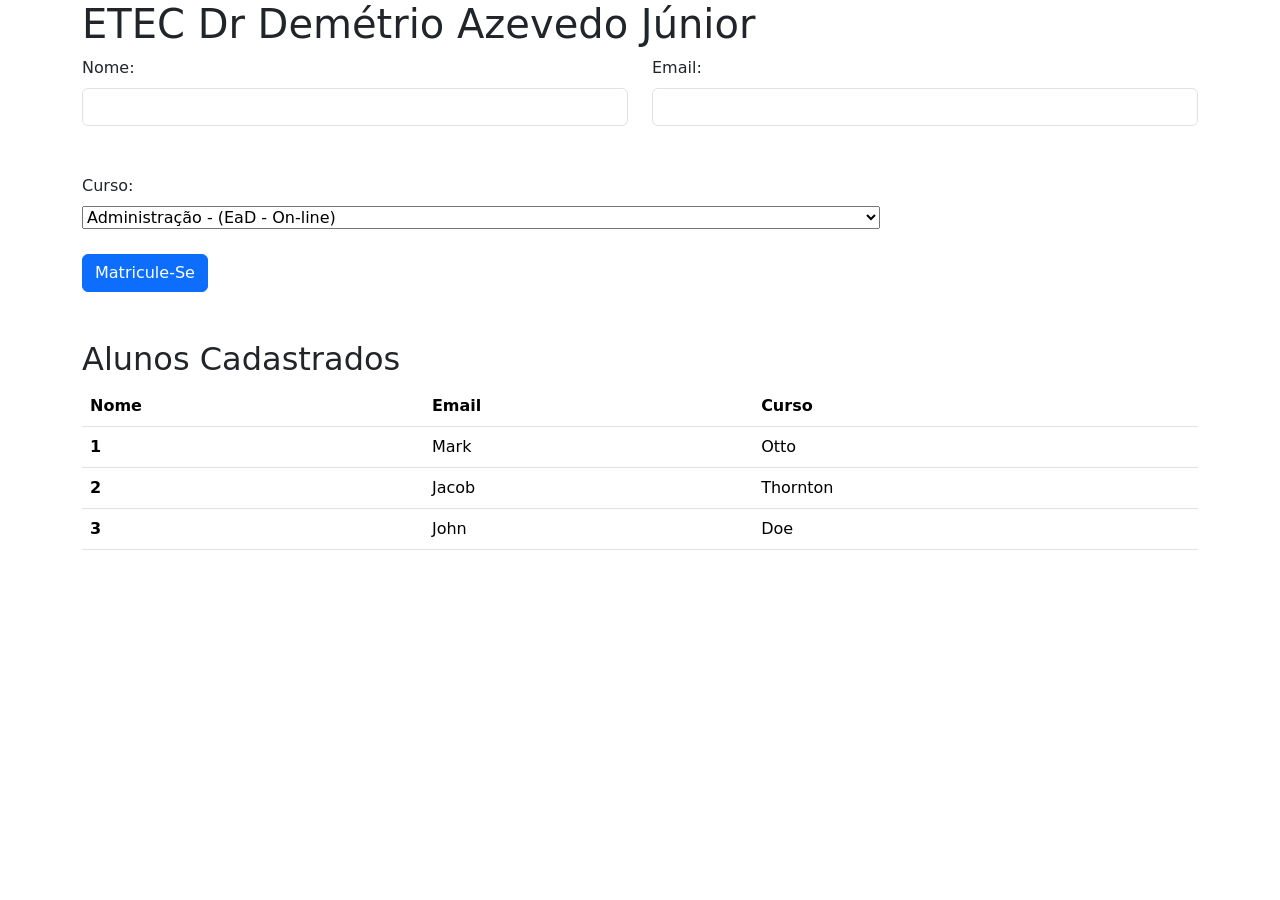
==== vestibulinho.html @ 48bcc1c2 "criado a base da tabela: próxima parte: fazer a integração com js" ====
<!DOCTYPE html>
<html lang="pt-br">
<head>
    <meta charset="UTF-8">
    <meta name="viewport" content="width=device-width, initial-scale=1.0">
     <link href="https://cdn.jsdelivr.net/npm/bootstrap@5.3.8/dist/css/bootstrap.min.css" rel="stylesheet" integrity="sha384-sRIl4kxILFvY47J16cr9ZwB07vP4J8+LH7qKQnuqkuIAvNWLzeN8tE5YBujZqJLB" crossorigin="anonymous">
    <script src="https://cdn.jsdelivr.net/npm/bootstrap@5.3.8/dist/js/bootstrap.bundle.min.js" integrity="sha384-FKyoEForCGlyvwx9Hj09JcYn3nv7wiPVlz7YYwJrWVcXK/BmnVDxM+D2scQbITxI" crossorigin="anonymous"></script>
    <link rel="stylesheet" href="style.css">
    <title>Vestibulhinho ETEC</title>
</head>
<body>
    <div class="container">
        <div id="menu"></div>

        <div class="row">
            <div class="col">
                <h1>ETEC Dr Demétrio Azevedo Júnior</h1>
            </div>
        </div>

        <div class="row">
            <div class="col-sm-6">
                <label class="form-label" for="nome">Nome:</label>
                <input class="form-control" type="text" id="nome">
            </div>
            <div class="col-sm-6">
                <label class="form-label" for="email">Email:</label>
                <input class="form-control" type="email" name="email" id="email">
            </div>
        </div>
        <br><br>
        <div class="row">
            <div class="col">
                <label class="form-label" for="curso">Curso:</label> <br>
                <select name="curso" id="curso">
                    <option value="adm"> Administração - (EaD - On-line)</option>
                    <option value="comercio">Comércio (EaD - On-Line)</option>
                    <option value="tecquimica">Técnico em Química </option>
                    <option value="EM_ADM"> Ensino Médio com Habilitação Profissional de Técnico em Administração - (M-Tec)</option>
                    <option value="EM_DS"> Ensino Médio com Habilitação Profissional de Técnico em Desenvolvimento de Sistemas - (M-Tec)</option>
                    <option value="EM_EDF"> Ensino Médio com Habilitação Profissional de Técnico em Edificações - (M-Tec)</option>
                    <option value="EM_TI">  Ensino Médio com Habilitação Profissional de Técnico em Informática - (M-Tec - N)</option>
                    <option value="EM_MEC">Ensino Médio com Habilitação Profissional de Técnico em Mecatrônica - (M-Tec - N)</option>
                    <option value="EM_NUTRI">Ensino Médio com Habilitação Profissional de Técnico em Nutrição e Dietética - (M-Tec)</option>
                    <option value="EM_QUI">Ensino Médio com Habilitação Profissional de Técnico em Química - (M-Tec)</option>
                    <option value="EM_RH">   Ensino Médio com Habilitação Profissional de Técnico em Recursos Humanos - (M-Tec - N)</option>
                    <option value="EM_SJ">  Ensino Médio com Habilitação Profissional de Técnico em Serviços Jurídicos - (M-Tec)</option>
                </select>
            </div>
        </div>
        <br>
        <div class="row">
            <div class="col">
                <input type="submit" class="btn btn-primary" value="Matricule-Se">
            </div>
        </div>
        <br><br>

        <div class="row">
            <div class="rol"><h2>Alunos Cadastrados</h2></div>
        </div>

        <div class="row">
            <div class="col">
               <table class="table">
                    <thead>
                        <tr>
                        <th scope="col">Nome</th>
                        <th scope="col">Email</th>
                        <th scope="col">Curso</th>
                       
                        </tr>
                    </thead>
                    <tbody>
                        <tr>
                        <th scope="row">1</th>
                        <td>Mark</td>
                        <td>Otto</td>
                       
                        </tr>
                        <tr>
                        <th scope="row">2</th>
                        <td>Jacob</td>
                        <td>Thornton</td>
                        
                        </tr>
                        <tr>
                        <th scope="row">3</th>
                        <td>John</td>
                        <td>Doe</td>
                       
                        </tr>
                    </tbody>
                    </table>

                </table>
            </div>
        </div>

        
    </div>

    <script src="script.js"></script>
</body>
</html>
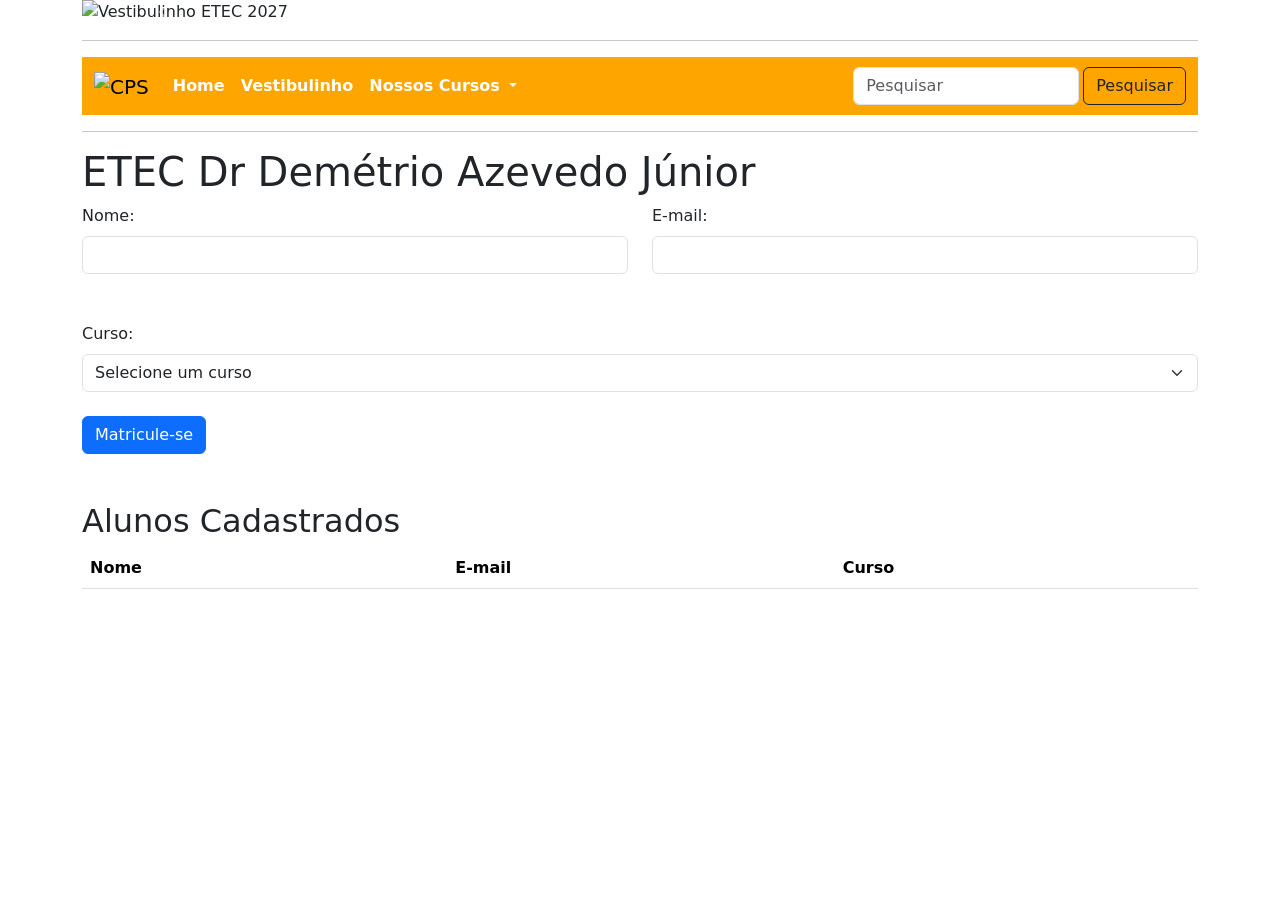
==== commit 3083f8af: "Feito o JS e a Tabela para a página vestibulhinho.html e tratado a responsividade" ====
--- a/vestibulinho.html
+++ b/vestibulinho.html
@@ -18,82 +18,66 @@
             </div>
         </div>
 
-        <div class="row">
-            <div class="col-sm-6">
-                <label class="form-label" for="nome">Nome:</label>
-                <input class="form-control" type="text" id="nome">
+        <form id="formulario-cadastro">
+            <div class="row">
+                <div class="col-sm-6">
+                    <label class="form-label" for="nome">Nome:</label>
+                    <input class="form-control" type="text" id="nome" required>
+                </div>
+                <div class="col-sm-6">
+                    <label class="form-label" for="email">E-mail:</label>
+                    <input class="form-control" type="email" name="email" id="email" required>
+                </div>
             </div>
-            <div class="col-sm-6">
-                <label class="form-label" for="email">Email:</label>
-                <input class="form-control" type="email" name="email" id="email">
+            <br><br>
+            <div class="row">
+                <div class="col">
+                    <label class="form-label" for="curso">Curso:</label>
+                    <select class="form-select" name="curso" id="curso" required>
+                        <option value="" selected disabled>Selecione um curso</option>
+                        <option value="adm"> Administração - (EaD - On-line)</option>
+                        <option value="comercio">Comércio (EaD - On-Line)</option>
+                        <option value="tecquimica">Técnico em Química </option>
+                        <option value="EM_ADM"> Ensino Médio com Habilitação Profissional de Técnico em Administração - (M-Tec)</option>
+                        <option value="EM_DS"> Ensino Médio com Habilitação Profissional de Técnico em Desenvolvimento de Sistemas - (M-Tec)</option>
+                        <option value="EM_EDF"> Ensino Médio com Habilitação Profissional de Técnico em Edificações - (M-Tec)</option>
+                        <option value="EM_TI">  Ensino Médio com Habilitação Profissional de Técnico em Informática - (M-Tec - N)</option>
+                        <option value="EM_MEC">Ensino Médio com Habilitação Profissional de Técnico em Mecatrônica - (M-Tec - N)</option>
+                        <option value="EM_NUTRI">Ensino Médio com Habilitação Profissional de Técnico em Nutrição e Dietética - (M-Tec)</option>
+                        <option value="EM_QUI">Ensino Médio com Habilitação Profissional de Técnico em Química - (M-Tec)</option>
+                        <option value="EM_RH">   Ensino Médio com Habilitação Profissional de Técnico em Recursos Humanos - (M-Tec - N)</option>
+                        <option value="EM_SJ">  Ensino Médio com Habilitação Profissional de Técnico em Serviços Jurídicos - (M-Tec)</option>
+                    </select>
+                </div>
             </div>
-        </div>
-        <br><br>
-        <div class="row">
-            <div class="col">
-                <label class="form-label" for="curso">Curso:</label> <br>
-                <select name="curso" id="curso">
-                    <option value="adm"> Administração - (EaD - On-line)</option>
-                    <option value="comercio">Comércio (EaD - On-Line)</option>
-                    <option value="tecquimica">Técnico em Química </option>
-                    <option value="EM_ADM"> Ensino Médio com Habilitação Profissional de Técnico em Administração - (M-Tec)</option>
-                    <option value="EM_DS"> Ensino Médio com Habilitação Profissional de Técnico em Desenvolvimento de Sistemas - (M-Tec)</option>
-                    <option value="EM_EDF"> Ensino Médio com Habilitação Profissional de Técnico em Edificações - (M-Tec)</option>
-                    <option value="EM_TI">  Ensino Médio com Habilitação Profissional de Técnico em Informática - (M-Tec - N)</option>
-                    <option value="EM_MEC">Ensino Médio com Habilitação Profissional de Técnico em Mecatrônica - (M-Tec - N)</option>
-                    <option value="EM_NUTRI">Ensino Médio com Habilitação Profissional de Técnico em Nutrição e Dietética - (M-Tec)</option>
-                    <option value="EM_QUI">Ensino Médio com Habilitação Profissional de Técnico em Química - (M-Tec)</option>
-                    <option value="EM_RH">   Ensino Médio com Habilitação Profissional de Técnico em Recursos Humanos - (M-Tec - N)</option>
-                    <option value="EM_SJ">  Ensino Médio com Habilitação Profissional de Técnico em Serviços Jurídicos - (M-Tec)</option>
-                </select>
+            <br>
+            <div class="row">
+                <div class="col">
+                    <button type="button" class="btn btn-primary" onclick="cadastrarAluno()">Matricule-se</button>
+                </div>
             </div>
-        </div>
-        <br>
-        <div class="row">
-            <div class="col">
-                <input type="submit" class="btn btn-primary" value="Matricule-Se">
-            </div>
-        </div>
+        </form>
         <br><br>
 
         <div class="row">
-            <div class="rol"><h2>Alunos Cadastrados</h2></div>
+            <div class="col"><h2>Alunos Cadastrados</h2></div>
         </div>
 
         <div class="row">
             <div class="col">
-               <table class="table">
+                <div class="table-responsive">
+                    <table class="table">
                     <thead>
                         <tr>
                         <th scope="col">Nome</th>
-                        <th scope="col">Email</th>
+                        <th scope="col">E-mail</th>
                         <th scope="col">Curso</th>
-                       
                         </tr>
                     </thead>
-                    <tbody>
-                        <tr>
-                        <th scope="row">1</th>
-                        <td>Mark</td>
-                        <td>Otto</td>
-                       
-                        </tr>
-                        <tr>
-                        <th scope="row">2</th>
-                        <td>Jacob</td>
-                        <td>Thornton</td>
-                        
-                        </tr>
-                        <tr>
-                        <th scope="row">3</th>
-                        <td>John</td>
-                        <td>Doe</td>
-                       
-                        </tr>
+                    <tbody id="alunos-cadastrados">
                     </tbody>
                     </table>
-
-                </table>
+                </div>
             </div>
         </div>
 
--- a/style.css
+++ b/style.css
@@ -0,0 +1,20 @@
+body {
+    background-image: url('img/topo01.png');
+    background-size: cover;
+    background-position: top center;
+    background-repeat: no-repeat;
+}
+
+.container {
+    background-color: white;
+}
+
+.carousel img {
+    height: auto;
+}
+
+.dropdown-menu {
+    width: min(700px, calc(100vw - 2rem));
+    white-space: normal;
+}
+
